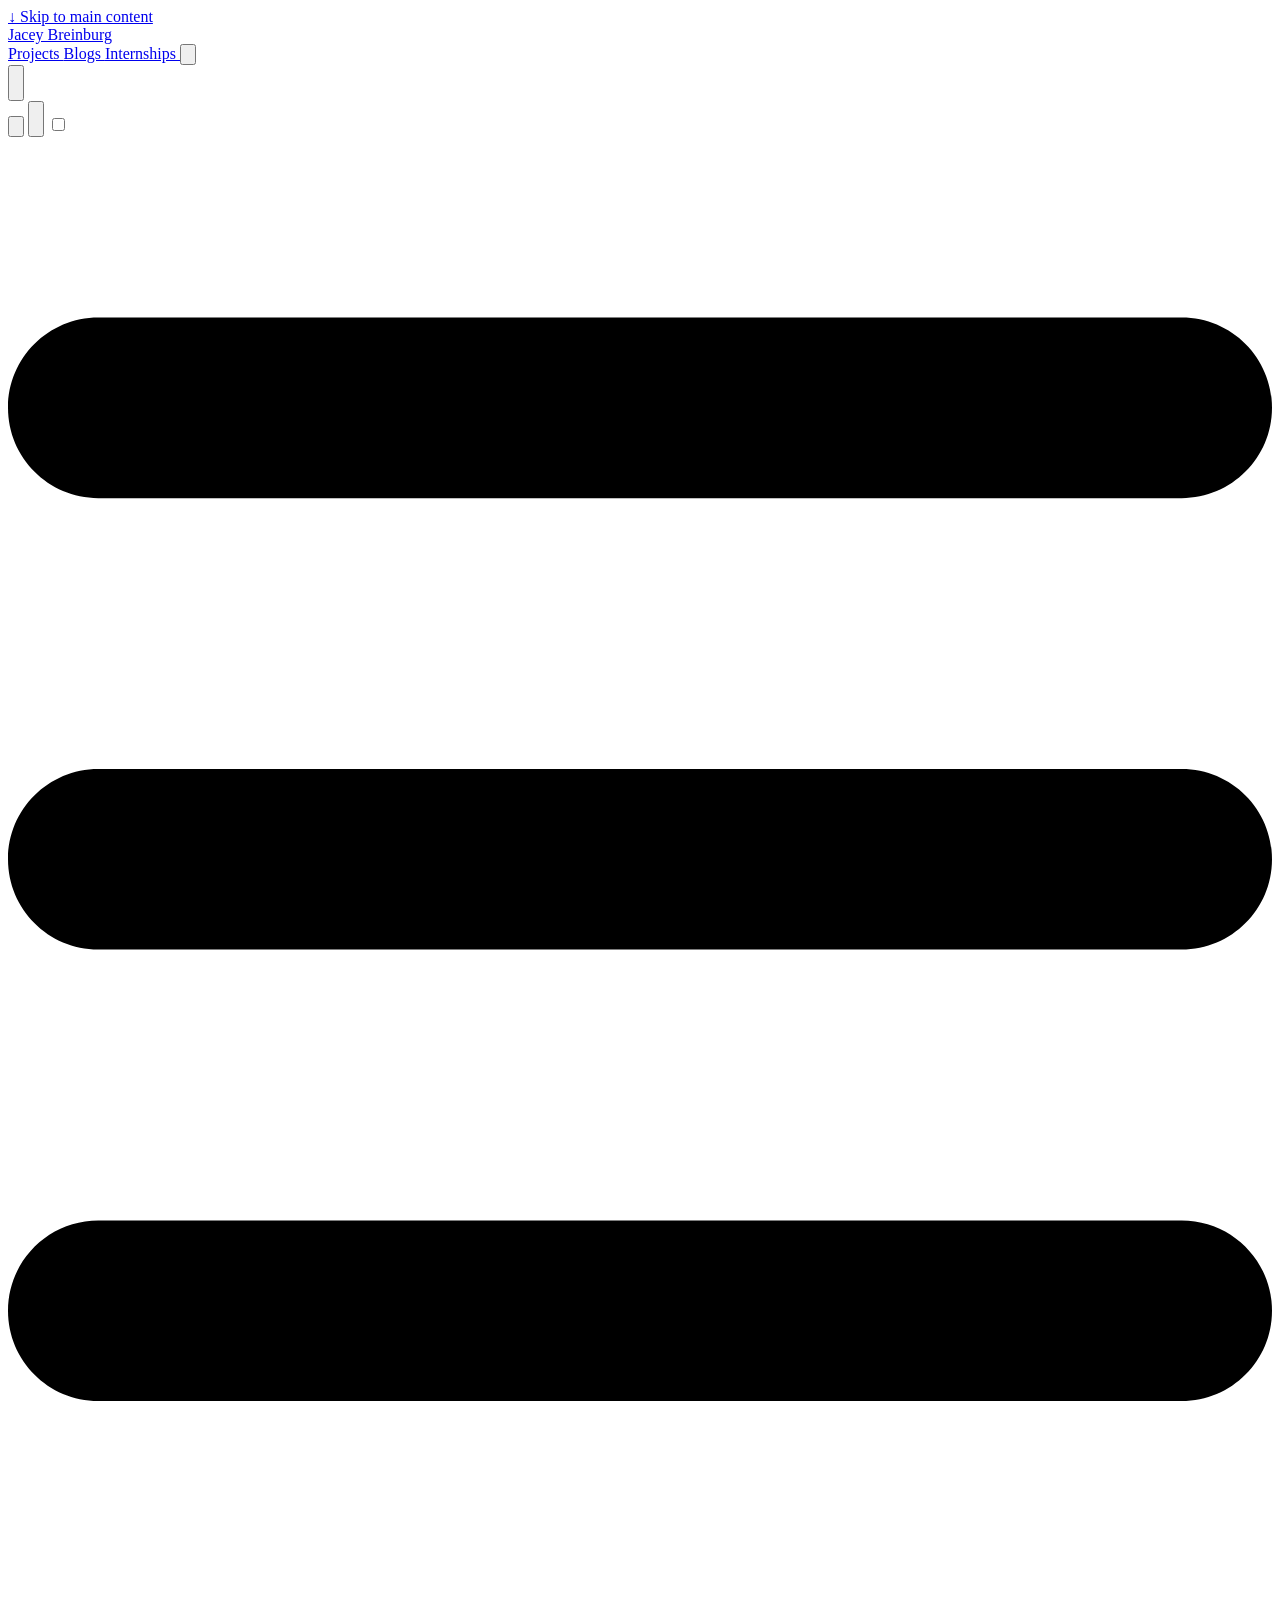
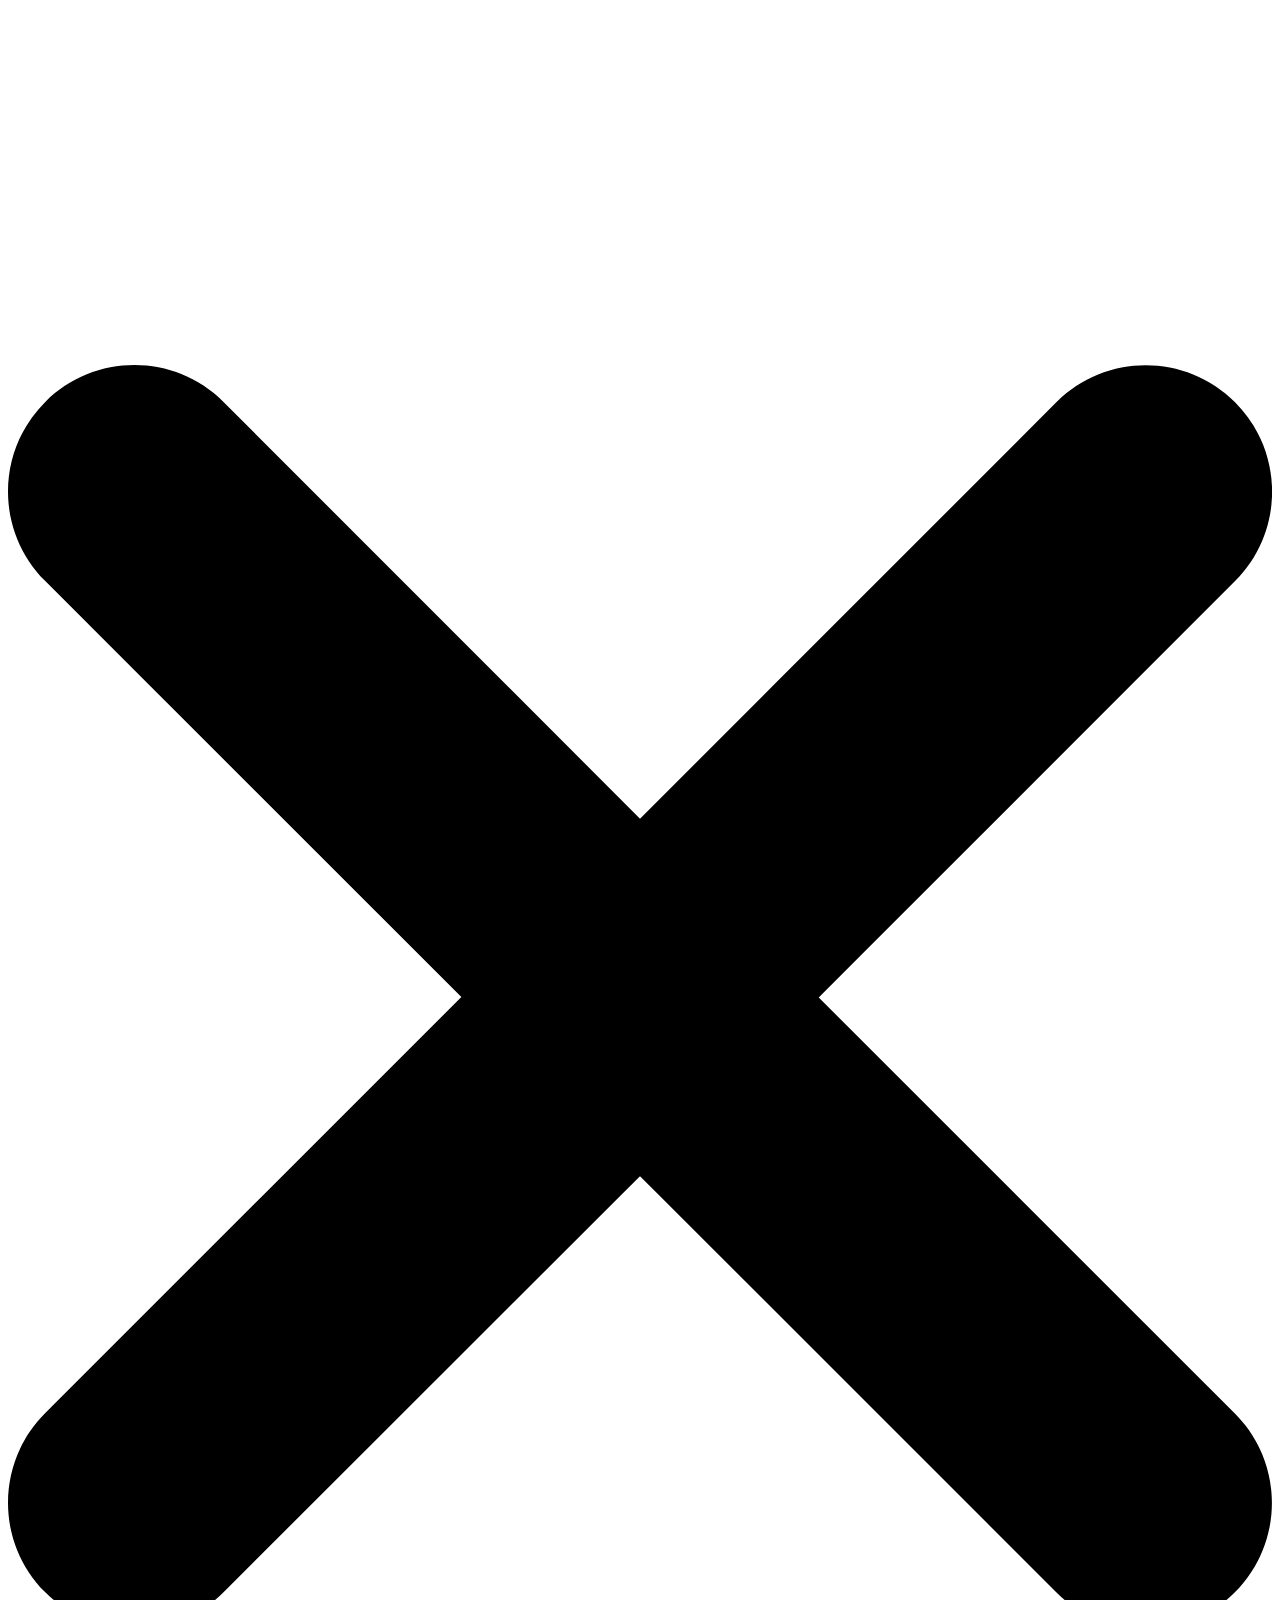
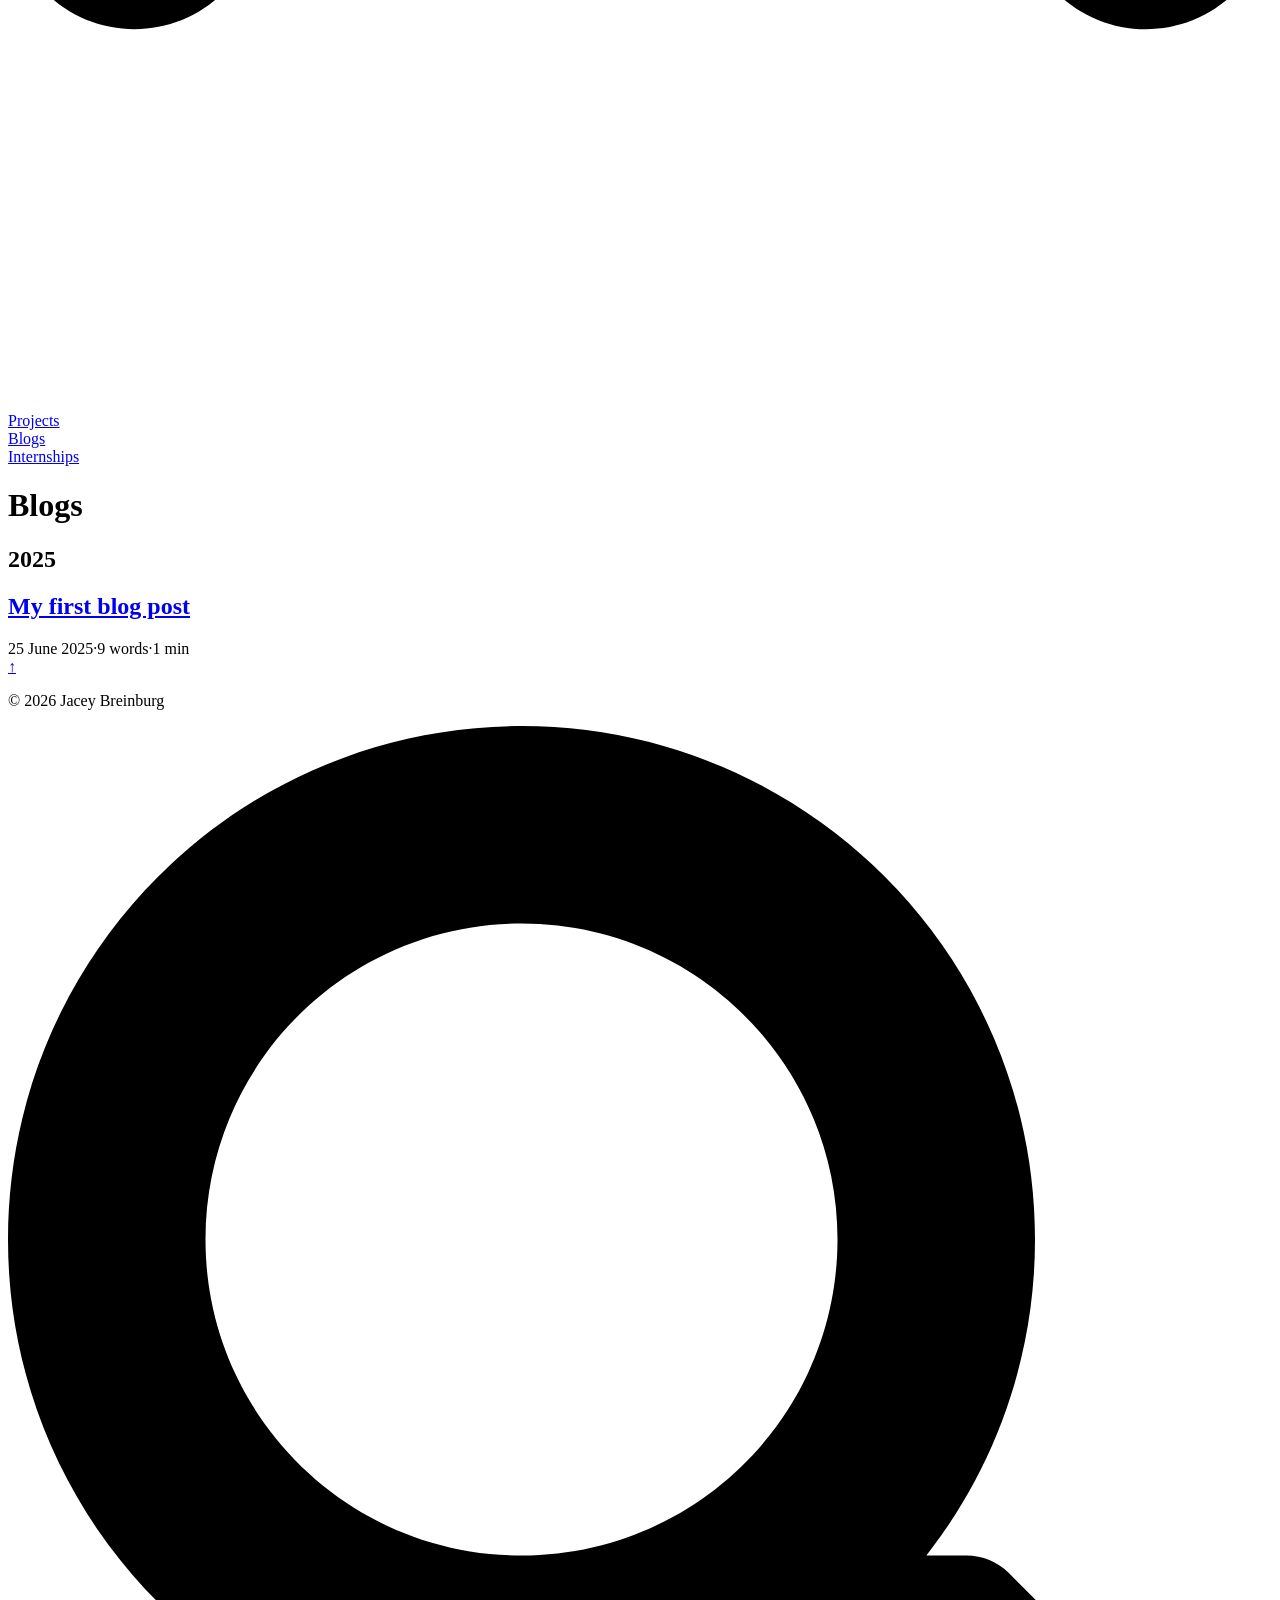
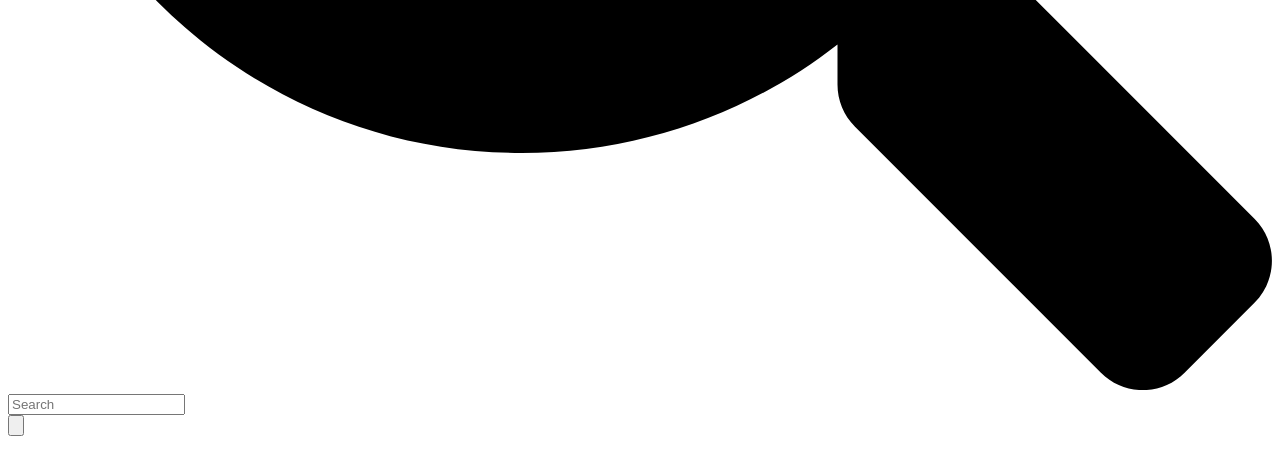
==== public/blog/index.html @ 66c121c8 "Made changes to add internships" ====
<!doctype html>
<html
  lang="en"
  dir="ltr"
  class="scroll-smooth"
  data-default-appearance="light"
  data-auto-appearance="true"><head><script src="/livereload.js?mindelay=10&amp;v=2&amp;port=1313&amp;path=livereload" data-no-instant defer></script>
  <meta charset="utf-8">
  
    <meta http-equiv="content-language" content="en">
  
  <meta name="viewport" content="width=device-width, initial-scale=1.0">
  <meta http-equiv="X-UA-Compatible" content="ie=edge">
  <meta name="theme-color">

  
  
    <title>Blogs &middot; Jacey Breinburg</title>
    <meta name="title" content="Blogs &middot; Jacey Breinburg">
  

  
  
  
  
  
    
  
    
  
    
  
  
  
  
  
  <link rel="canonical" href="http://localhost:1313/blog/">
  
  
    
      <link rel="alternate" type="application/rss+xml" href="/blog/index.xml" title="Jacey Breinburg" />
  

  
  
    <meta name="author" content="Jacey Breinburg">
  
  
    
      
        
      
    
      
        
          <link href="https://github.com/jaeceyy" rel="me">
        
      
    
      
        
          <link href="https://www.linkedin.com/in/jacey-breinburg-308bb4339/" rel="me">
        
      
    
      
        
          <link href="https://open.spotify.com/user/bemy2m1vkrgx6znifmaps44q2?si=fb3fd3c09cf0493c" rel="me">
        
      
    
  

  
  <meta property="og:url" content="http://localhost:1313/blog/">
	<meta property="og:site_name" content="Jacey Breinburg">
	<meta property="og:title" content="Blogs">
	<meta property="og:locale" content="en">
	<meta property="og:type" content="website">

  
	<meta name="twitter:card" content="summary">
	<meta name="twitter:title" content="Blogs">

  
  
  
  
    
      
    
  
    
      
    
  
    
      
    
  
  
    
  

  
  
  
  
  
  

  

  
  
  
  
  
  
  
    
  
  
    
  
  
  <link
    type="text/css"
    rel="stylesheet"
    href="/css/main.bundle.min.7b3754fa5a130f3ad222c99be4bc85a36f19e9795126b216bbd248fc06841b6cacc1e9d8e054b48f8141d9d65bf89c47954283e0b1123d3141ccb3b470d273f5.css"
    integrity="sha512-ezdU&#43;loTDzrSIsmb5LyFo28Z6XlRJrIWu9JI/AaEG2yswenY4FS0j4FB2dZb&#43;JxHlUKD4LESPTFBzLO0cNJz9Q==">

  
  
  <script
    type="text/javascript"
    src="/js/appearance.min.6f41174b3a05b680820fe08cadbfa5fb7a7ca347b76a0955cdc68b9d8aca1ce24f0547e138cea33bcc7904d551a90afcb1cc7f2d9fe8557075d501419046c08c.js"
    integrity="sha512-b0EXSzoFtoCCD&#43;CMrb&#43;l&#43;3p8o0e3aglVzcaLnYrKHOJPBUfhOM6jO8x5BNVRqQr8scx/LZ/oVXB11QFBkEbAjA=="></script>
  
  
  
  
  
  
    
    <script src="/lib/zoom/zoom.min.umd.b4b722fcb5d42f34f52b30a92f3521b69f403ca9d96d0d6179eb537cb870f5d83fdf1fe836688d95d5c99fefbda4170487711006e56051fa67ea00da10521721.js" integrity="sha512-tLci/LXULzT1KzCpLzUhtp9APKnZbQ1heetTfLhw9dg/3x/oNmiNldXJn&#43;&#43;9pBcEh3EQBuVgUfpn6gDaEFIXIQ=="></script>
  

  
  
  
    
  
  
    
    
    
  
  
  
  
  
  
  
    
    <script
      defer
      type="text/javascript"
      id="script-bundle"
      src="/js/main.bundle.min.ecde4393b7348405774ad47459b74f73673ea7e170d83b1858d04fa1ec8330281a5fb97d2d868e6411fbba964b8f2bc5b6dbabcc4115672779f264450dbd7f07.js"
      integrity="sha512-7N5Dk7c0hAV3StR0WbdPc2c&#43;p&#43;Fw2DsYWNBPoeyDMCgaX7l9LYaOZBH7upZLjyvFtturzEEVZyd58mRFDb1/Bw=="
      data-copy="Copy"
      data-copied="Copied"></script>
  

  
  
























  

  

  

  

  













  
  
    <link rel="apple-touch-icon" sizes="180x180" href="/apple-touch-icon.png">
    <link rel="icon" type="image/png" sizes="32x32" href="/favicon-32x32.png">
    <link rel="icon" type="image/png" sizes="16x16" href="/favicon-16x16.png">
    <link rel="manifest" href="/site.webmanifest">
  

  
  <script type="application/ld+json">
  [{
    "@context": "https://schema.org",
    "@type": "Article",
    "articleSection": "Blogs",
    "name": "Blogs",
    "headline": "Blogs",
    
    "inLanguage": "en",
    "url" : "http://localhost:1313/blog/",
    "author" : {
      "@type": "Person",
      "name": "Jacey Breinburg"
    },
    "copyrightYear": "2025",
    "dateCreated": "2025-06-25T00:00:00\u002b00:00",
    "datePublished": "2025-06-25T00:00:00\u002b00:00",
    
    "dateModified": "2025-06-25T00:00:00\u002b00:00",
    
    
    
    "mainEntityOfPage": "true",
    "wordCount": "0"
  }]
  </script>



  
  

  
  

  
  

  
  
</head>


















  
  <body class="flex flex-col h-screen m-auto leading-7 max-w-7xl px-6 sm:px-14 md:px-24 lg:px-32 text-lg bg-neutral text-neutral-900 dark:bg-neutral-800 dark:text-neutral bf-scrollbar">
    <div id="the-top" class="absolute flex self-center">
      <a
        class="px-3 py-1 text-sm -translate-y-8 rounded-b-lg bg-primary-200 focus:translate-y-0 dark:bg-neutral-600"
        href="#main-content">
        <span class="font-bold text-primary-600 pe-2 dark:text-primary-400">&darr;</span>
        Skip to main content
      </a>
    </div>
    
    
      <div class="main-menu flex items-center w-full gap-2 p-1 pl-0">
  
  
    <a href="/" class="text-base font-medium truncate min-w-0 shrink">
      Jacey Breinburg
    </a>
  
  <div class="flex items-center ms-auto">
    <div class="hidden md:flex">
      <nav class="flex items-center gap-x-5 h-12">
  
    
      
  
    <a
      href="/projects/"
      
      class="flex items-center bf-icon-color-hover"
      aria-label="Projects"
      title="Projects">
      
      
        <span class="text-base font-medium break-normal">
          Projects
        </span>
      
    </a>
  

    
      
  
    <a
      href="/blog/"
      
      class="flex items-center bf-icon-color-hover"
      aria-label="Blogs"
      title="Blogs">
      
      
        <span class="text-base font-medium break-normal">
          Blogs
        </span>
      
    </a>
  

    
      
  
    <a
      href="/internships/"
      
      class="flex items-center bf-icon-color-hover"
      aria-label="Internships"
      title="Internships">
      
      
        <span class="text-base font-medium break-normal">
          Internships
        </span>
      
    </a>
  

    
  

  

  

  
    <button
      id="search-button"
      aria-label="Search"
      class="text-base bf-icon-color-hover"
      title="Search (/)">
      <span class="relative block icon"><svg aria-hidden="true" focusable="false" data-prefix="fas" data-icon="search" class="svg-inline--fa fa-search fa-w-16" role="img" xmlns="http://www.w3.org/2000/svg" viewBox="0 0 512 512"><path fill="currentColor" d="M505 442.7L405.3 343c-4.5-4.5-10.6-7-17-7H372c27.6-35.3 44-79.7 44-128C416 93.1 322.9 0 208 0S0 93.1 0 208s93.1 208 208 208c48.3 0 92.7-16.4 128-44v16.3c0 6.4 2.5 12.5 7 17l99.7 99.7c9.4 9.4 24.6 9.4 33.9 0l28.3-28.3c9.4-9.4 9.4-24.6.1-34zM208 336c-70.7 0-128-57.2-128-128 0-70.7 57.2-128 128-128 70.7 0 128 57.2 128 128 0 70.7-57.2 128-128 128z"/></svg>
</span>
    </button>
  

  
    <div class="flex items-center">
      <button
        id="appearance-switcher"
        aria-label="Dark mode switcher"
        type="button"
        class="text-base bf-icon-color-hover">
        <div class="flex items-center justify-center dark:hidden">
          <span class="relative block icon"><svg xmlns="http://www.w3.org/2000/svg" viewBox="0 0 512 512"><path fill="currentColor" d="M32 256c0-123.8 100.3-224 223.8-224c11.36 0 29.7 1.668 40.9 3.746c9.616 1.777 11.75 14.63 3.279 19.44C245 86.5 211.2 144.6 211.2 207.8c0 109.7 99.71 193 208.3 172.3c9.561-1.805 16.28 9.324 10.11 16.95C387.9 448.6 324.8 480 255.8 480C132.1 480 32 379.6 32 256z"/></svg>
</span>
        </div>
        <div class="items-center justify-center hidden dark:flex">
          <span class="relative block icon"><svg xmlns="http://www.w3.org/2000/svg" viewBox="0 0 512 512"><path fill="currentColor" d="M256 159.1c-53.02 0-95.1 42.98-95.1 95.1S202.1 351.1 256 351.1s95.1-42.98 95.1-95.1S309 159.1 256 159.1zM509.3 347L446.1 255.1l63.15-91.01c6.332-9.125 1.104-21.74-9.826-23.72l-109-19.7l-19.7-109c-1.975-10.93-14.59-16.16-23.72-9.824L256 65.89L164.1 2.736c-9.125-6.332-21.74-1.107-23.72 9.824L121.6 121.6L12.56 141.3C1.633 143.2-3.596 155.9 2.736 164.1L65.89 256l-63.15 91.01c-6.332 9.125-1.105 21.74 9.824 23.72l109 19.7l19.7 109c1.975 10.93 14.59 16.16 23.72 9.824L256 446.1l91.01 63.15c9.127 6.334 21.75 1.107 23.72-9.822l19.7-109l109-19.7C510.4 368.8 515.6 356.1 509.3 347zM256 383.1c-70.69 0-127.1-57.31-127.1-127.1c0-70.69 57.31-127.1 127.1-127.1s127.1 57.3 127.1 127.1C383.1 326.7 326.7 383.1 256 383.1z"/></svg>
</span>
        </div>
      </button>
    </div>
  
</nav>



    </div>
    <div class="flex md:hidden">
      <div class="flex items-center h-14 gap-4">
  
    <button
      id="search-button-mobile"
      aria-label="Search"
      class="flex items-center justify-center bf-icon-color-hover"
      title="Search (/)">
      <span class="relative block icon"><svg aria-hidden="true" focusable="false" data-prefix="fas" data-icon="search" class="svg-inline--fa fa-search fa-w-16" role="img" xmlns="http://www.w3.org/2000/svg" viewBox="0 0 512 512"><path fill="currentColor" d="M505 442.7L405.3 343c-4.5-4.5-10.6-7-17-7H372c27.6-35.3 44-79.7 44-128C416 93.1 322.9 0 208 0S0 93.1 0 208s93.1 208 208 208c48.3 0 92.7-16.4 128-44v16.3c0 6.4 2.5 12.5 7 17l99.7 99.7c9.4 9.4 24.6 9.4 33.9 0l28.3-28.3c9.4-9.4 9.4-24.6.1-34zM208 336c-70.7 0-128-57.2-128-128 0-70.7 57.2-128 128-128 70.7 0 128 57.2 128 128 0 70.7-57.2 128-128 128z"/></svg>
</span>
    </button>
  

  
    <button
      id="appearance-switcher-mobile"
      type="button"
      aria-label="Dark mode switcher"
      class="flex items-center justify-center text-neutral-900 hover:text-primary-600 dark:text-neutral-200 dark:hover:text-primary-400">
      <div class="dark:hidden">
        <span class="relative block icon"><svg xmlns="http://www.w3.org/2000/svg" viewBox="0 0 512 512"><path fill="currentColor" d="M32 256c0-123.8 100.3-224 223.8-224c11.36 0 29.7 1.668 40.9 3.746c9.616 1.777 11.75 14.63 3.279 19.44C245 86.5 211.2 144.6 211.2 207.8c0 109.7 99.71 193 208.3 172.3c9.561-1.805 16.28 9.324 10.11 16.95C387.9 448.6 324.8 480 255.8 480C132.1 480 32 379.6 32 256z"/></svg>
</span>
      </div>
      <div class="hidden dark:block">
        <span class="relative block icon"><svg xmlns="http://www.w3.org/2000/svg" viewBox="0 0 512 512"><path fill="currentColor" d="M256 159.1c-53.02 0-95.1 42.98-95.1 95.1S202.1 351.1 256 351.1s95.1-42.98 95.1-95.1S309 159.1 256 159.1zM509.3 347L446.1 255.1l63.15-91.01c6.332-9.125 1.104-21.74-9.826-23.72l-109-19.7l-19.7-109c-1.975-10.93-14.59-16.16-23.72-9.824L256 65.89L164.1 2.736c-9.125-6.332-21.74-1.107-23.72 9.824L121.6 121.6L12.56 141.3C1.633 143.2-3.596 155.9 2.736 164.1L65.89 256l-63.15 91.01c-6.332 9.125-1.105 21.74 9.824 23.72l109 19.7l19.7 109c1.975 10.93 14.59 16.16 23.72 9.824L256 446.1l91.01 63.15c9.127 6.334 21.75 1.107 23.72-9.822l19.7-109l109-19.7C510.4 368.8 515.6 356.1 509.3 347zM256 383.1c-70.69 0-127.1-57.31-127.1-127.1c0-70.69 57.31-127.1 127.1-127.1s127.1 57.3 127.1 127.1C383.1 326.7 326.7 383.1 256 383.1z"/></svg>
</span>
      </div>
    </button>
  

  
    <input type="checkbox" id="mobile-menu-toggle" autocomplete="off" class="hidden peer">
    <label for="mobile-menu-toggle" class="flex items-center justify-center cursor-pointer bf-icon-color-hover">
      <span class="relative block icon"><svg xmlns="http://www.w3.org/2000/svg" viewBox="0 0 448 512"><path fill="currentColor" d="M0 96C0 78.33 14.33 64 32 64H416C433.7 64 448 78.33 448 96C448 113.7 433.7 128 416 128H32C14.33 128 0 113.7 0 96zM0 256C0 238.3 14.33 224 32 224H416C433.7 224 448 238.3 448 256C448 273.7 433.7 288 416 288H32C14.33 288 0 273.7 0 256zM416 448H32C14.33 448 0 433.7 0 416C0 398.3 14.33 384 32 384H416C433.7 384 448 398.3 448 416C448 433.7 433.7 448 416 448z"/></svg>
</span>
    </label>

    <div
      role="dialog"
      aria-modal="true"
      style="scrollbar-gutter: stable;"
      class="fixed inset-0 z-50 invisible overflow-y-auto px-6 py-20 opacity-0 transition-[opacity,visibility] duration-300 peer-checked:visible peer-checked:opacity-100 bg-neutral-50/97 dark:bg-neutral-900/99
      bf-scrollbar">
      <label
        for="mobile-menu-toggle"
        class="fixed end-8 top-5 flex items-center justify-center z-50 h-12 w-12 cursor-pointer select-none rounded-full bf-icon-color-hover border bf-border-color bf-border-color-hover bg-neutral-50 dark:bg-neutral-900">
        <span class="relative block icon"><svg xmlns="http://www.w3.org/2000/svg" viewBox="0 0 320 512"><path fill="currentColor" d="M310.6 361.4c12.5 12.5 12.5 32.75 0 45.25C304.4 412.9 296.2 416 288 416s-16.38-3.125-22.62-9.375L160 301.3L54.63 406.6C48.38 412.9 40.19 416 32 416S15.63 412.9 9.375 406.6c-12.5-12.5-12.5-32.75 0-45.25l105.4-105.4L9.375 150.6c-12.5-12.5-12.5-32.75 0-45.25s32.75-12.5 45.25 0L160 210.8l105.4-105.4c12.5-12.5 32.75-12.5 45.25 0s12.5 32.75 0 45.25l-105.4 105.4L310.6 361.4z"/></svg>
</span>
      </label>
      <nav class="mx-auto max-w-md space-y-6">
        
  
    
    <div class="px-2">
      <a
        href="/projects/"
        aria-label="Projects"
        
        class="flex items-center gap-4 group bf-icon-color-hover text-neutral-700 dark:text-neutral-200">
        
        <span title="Projects" class="text-2xl font-bold tracking-tight">
          Projects
        </span>
        
      </a>

      
    </div>
  
    
    <div class="px-2">
      <a
        href="/blog/"
        aria-label="Blogs"
        
        class="flex items-center gap-4 group bf-icon-color-hover text-neutral-700 dark:text-neutral-200">
        
        <span title="Blogs" class="text-2xl font-bold tracking-tight">
          Blogs
        </span>
        
      </a>

      
    </div>
  
    
    <div class="px-2">
      <a
        href="/internships/"
        aria-label="Internships"
        
        class="flex items-center gap-4 group bf-icon-color-hover text-neutral-700 dark:text-neutral-200">
        
        <span title="Internships" class="text-2xl font-bold tracking-tight">
          Internships
        </span>
        
      </a>

      
    </div>
  

        
  

        
  

      </nav>
    </div>
  
</div>







    </div>
  </div>
</div>





    
    <div class="relative flex flex-col grow">
      <main id="main-content" class="grow">
        
  
  
  

  
  

  
  <header>
    
    <h1 class="mt-5 text-4xl font-extrabold text-neutral-900 dark:text-neutral">Blogs</h1>
    <div class="mt-1 mb-2 text-base text-neutral-500 dark:text-neutral-400 print:hidden">
      





  
  



  

  

  

  

  


  <div class="flex flex-row flex-wrap items-center">
    
    
  </div>


    </div>
  </header>

  
  
  
  <section class="mt-0 prose flex max-w-full flex-col dark:prose-invert lg:flex-row mb-10">
    
    <div class="min-w-0 min-h-0 max-w-prose w-full">
      
    </div>
  </section>

  
  
    
    
    
    
    

    
      <section class="space-y-10 w-full">
        
          
            
              <h2 class="mt-12 text-2xl font-bold text-neutral-700 first:mt-8 dark:text-neutral-300">
                2025
              </h2>
            
            
              








  
  
  








  
  
    

    
    
      
      
        
      
        
      
        
      
    

    
    
      
      
    

    
    
      
    
  



<article class="article-link--simple flex flex-col md:flex-row relative">
  
  <div class=" mt-3 md:mt-0">
    <header class="items-center text-start text-xl font-semibold">
      <a
        
          href="/blog/test-post/"
        
        class="not-prose before:absolute before:inset-0 decoration-primary-500 dark:text-neutral text-xl font-bold text-neutral-800 hover:underline hover:underline-offset-2">
        <h2>
          My first blog post
          
        </h2>
      </a>
      
      
    </header>
    <div class="text-sm text-neutral-500 dark:text-neutral-400">
      







  

  
  
  
    
  

  

  
    
  

  

  
    
  

  
    
  

  

  

  

  

  


  <div class="flex flex-row flex-wrap items-center">
    
    
      <time datetime="2025-06-25T00:00:00&#43;00:00">25 June 2025</time><span class="px-2 text-primary-500">&middot;</span><span>9 words</span><span class="px-2 text-primary-500">&middot;</span><span title="Reading time">1 min</span>
    

    
    
  </div>

  

  
  


    </div>
    
  </div>
  <div class="px-6 pt-4 pb-2"></div>
</article>

            
          
        
      </section>
    
    
  
  
  

        


  






<div
  id="scroll-to-top"
  class="fixed bottom-6 end-6 z-50 transform translate-y-4 opacity-0 duration-200">
  <a
    href="#the-top"
    class="pointer-events-auto flex h-12 w-12 items-center justify-center rounded-full bg-neutral/50 text-xl text-neutral-700 hover:text-primary-600 dark:bg-neutral-800/50 dark:text-neutral dark:hover:text-primary-400"
    aria-label="Scroll to top"
    title="Scroll to top">
    &uarr;
  </a>
</div>

      </main><footer id="site-footer" class="py-10 print:hidden">
  
  
    
  
  <div class="flex items-center justify-between">
    
    
      <p class="text-sm text-neutral-500 dark:text-neutral-400">
          &copy;
          2026
          Jacey Breinburg
      </p>
    

    
    
  </div>
  
    <script>
      mediumZoom(document.querySelectorAll("img:not(.nozoom)"), {
        margin: 24,
        background: "rgba(0,0,0,0.5)",
        scrollOffset: 0,
      });
    </script>
  
  
  
</footer>
<div
  id="search-wrapper"
  class="invisible fixed inset-0 flex h-screen w-screen cursor-default flex-col bg-neutral-500/50 p-4 backdrop-blur-sm dark:bg-neutral-900/50 sm:p-6 md:p-[10vh] lg:p-[12vh] z-500"
  data-url="http://localhost:1313/">
  <div
    id="search-modal"
    class="flex flex-col w-full max-w-3xl min-h-0 mx-auto border rounded-md shadow-lg top-20 border-neutral-200 bg-neutral dark:border-neutral-700 dark:bg-neutral-800">
    <header class="relative z-10 flex items-center justify-between flex-none px-2">
      <form class="flex items-center flex-auto min-w-0">
        <div class="flex items-center justify-center w-8 h-8 text-neutral-400">
          <span class="relative block icon"><svg aria-hidden="true" focusable="false" data-prefix="fas" data-icon="search" class="svg-inline--fa fa-search fa-w-16" role="img" xmlns="http://www.w3.org/2000/svg" viewBox="0 0 512 512"><path fill="currentColor" d="M505 442.7L405.3 343c-4.5-4.5-10.6-7-17-7H372c27.6-35.3 44-79.7 44-128C416 93.1 322.9 0 208 0S0 93.1 0 208s93.1 208 208 208c48.3 0 92.7-16.4 128-44v16.3c0 6.4 2.5 12.5 7 17l99.7 99.7c9.4 9.4 24.6 9.4 33.9 0l28.3-28.3c9.4-9.4 9.4-24.6.1-34zM208 336c-70.7 0-128-57.2-128-128 0-70.7 57.2-128 128-128 70.7 0 128 57.2 128 128 0 70.7-57.2 128-128 128z"/></svg>
</span>
        </div>
        <input
          type="search"
          id="search-query"
          class="flex flex-auto h-12 mx-1 bg-transparent appearance-none focus:outline-dotted focus:outline-2 focus:outline-transparent"
          placeholder="Search"
          tabindex="0">
      </form>
      <button
        id="close-search-button"
        class="flex items-center justify-center w-8 h-8 text-neutral-700 hover:text-primary-600 dark:text-neutral dark:hover:text-primary-400"
        title="Close (Esc)">
        <span class="relative block icon"><svg xmlns="http://www.w3.org/2000/svg" viewBox="0 0 320 512"><path fill="currentColor" d="M310.6 361.4c12.5 12.5 12.5 32.75 0 45.25C304.4 412.9 296.2 416 288 416s-16.38-3.125-22.62-9.375L160 301.3L54.63 406.6C48.38 412.9 40.19 416 32 416S15.63 412.9 9.375 406.6c-12.5-12.5-12.5-32.75 0-45.25l105.4-105.4L9.375 150.6c-12.5-12.5-12.5-32.75 0-45.25s32.75-12.5 45.25 0L160 210.8l105.4-105.4c12.5-12.5 32.75-12.5 45.25 0s12.5 32.75 0 45.25l-105.4 105.4L310.6 361.4z"/></svg>
</span>
      </button>
    </header>
    <section class="flex-auto px-2 overflow-auto">
      <ul id="search-results">
        
      </ul>
    </section>
  </div>
</div>

    </div>
  </body>
  
</html>
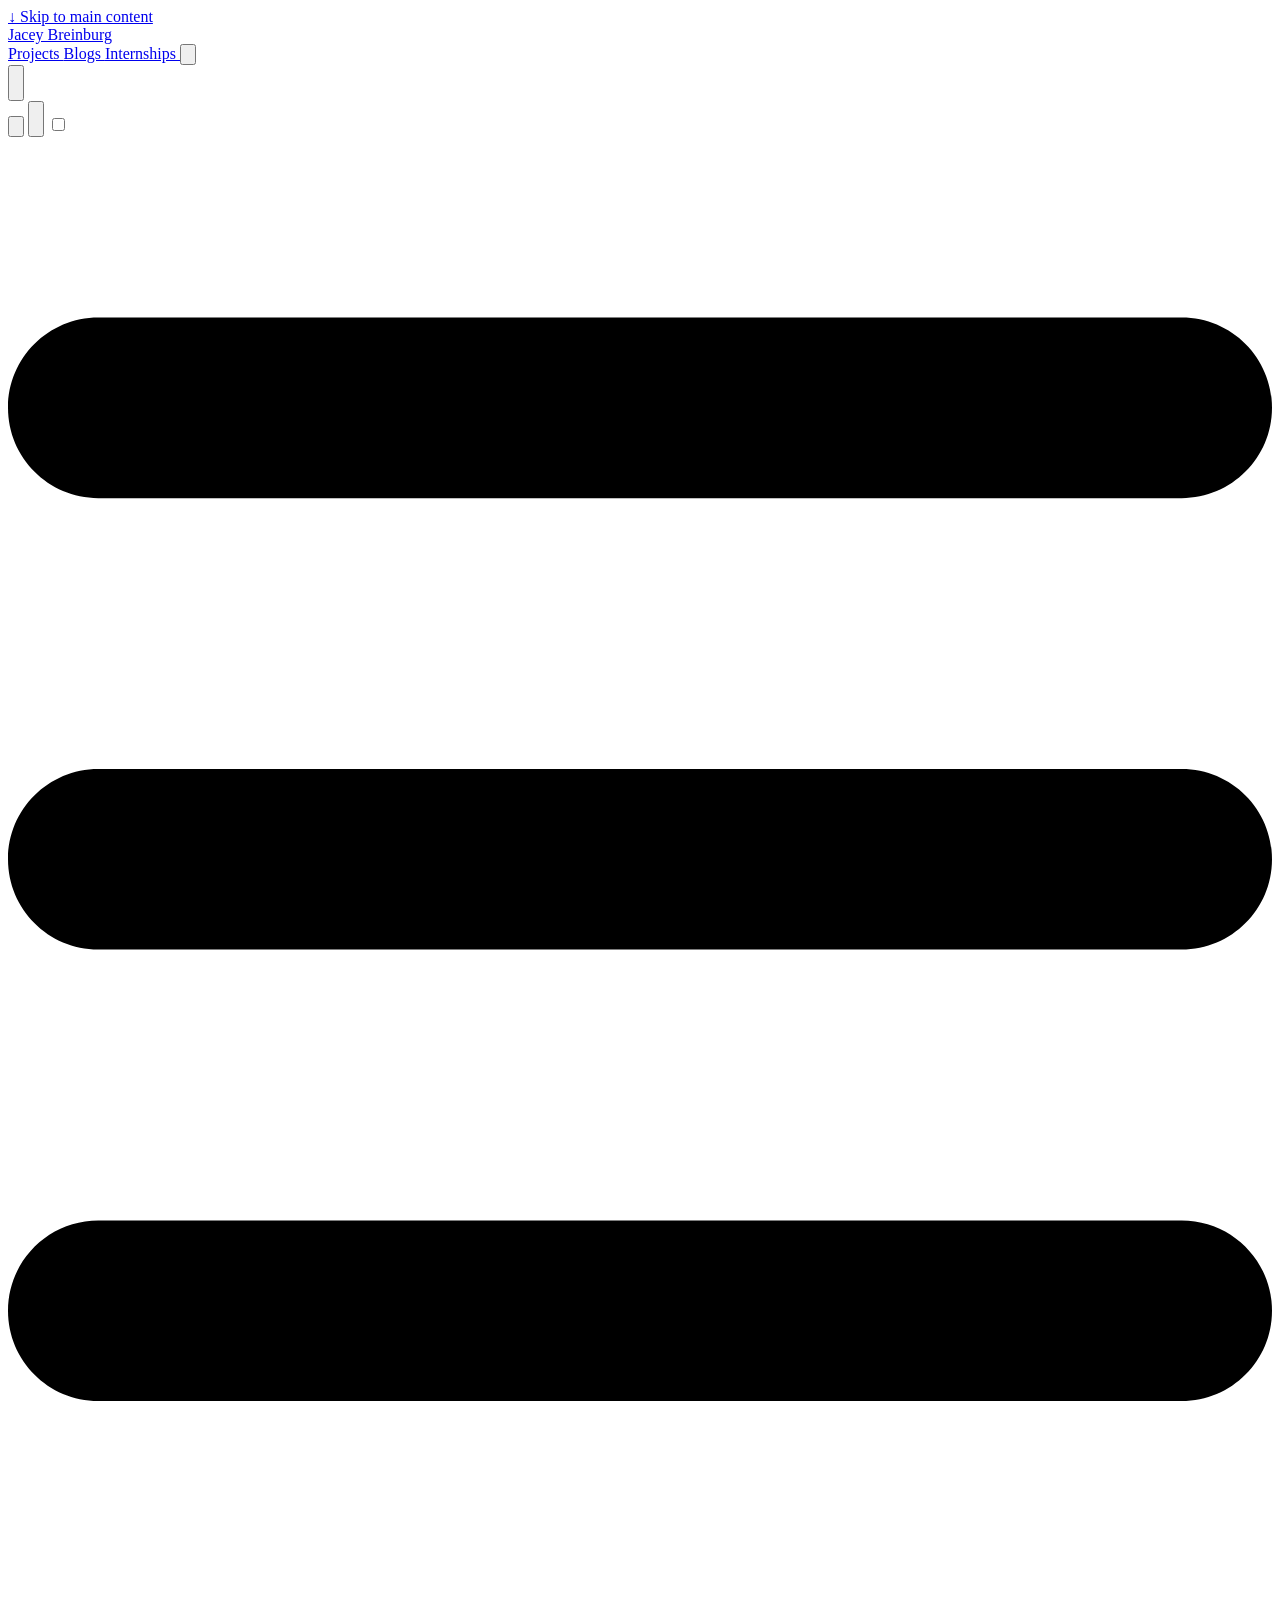
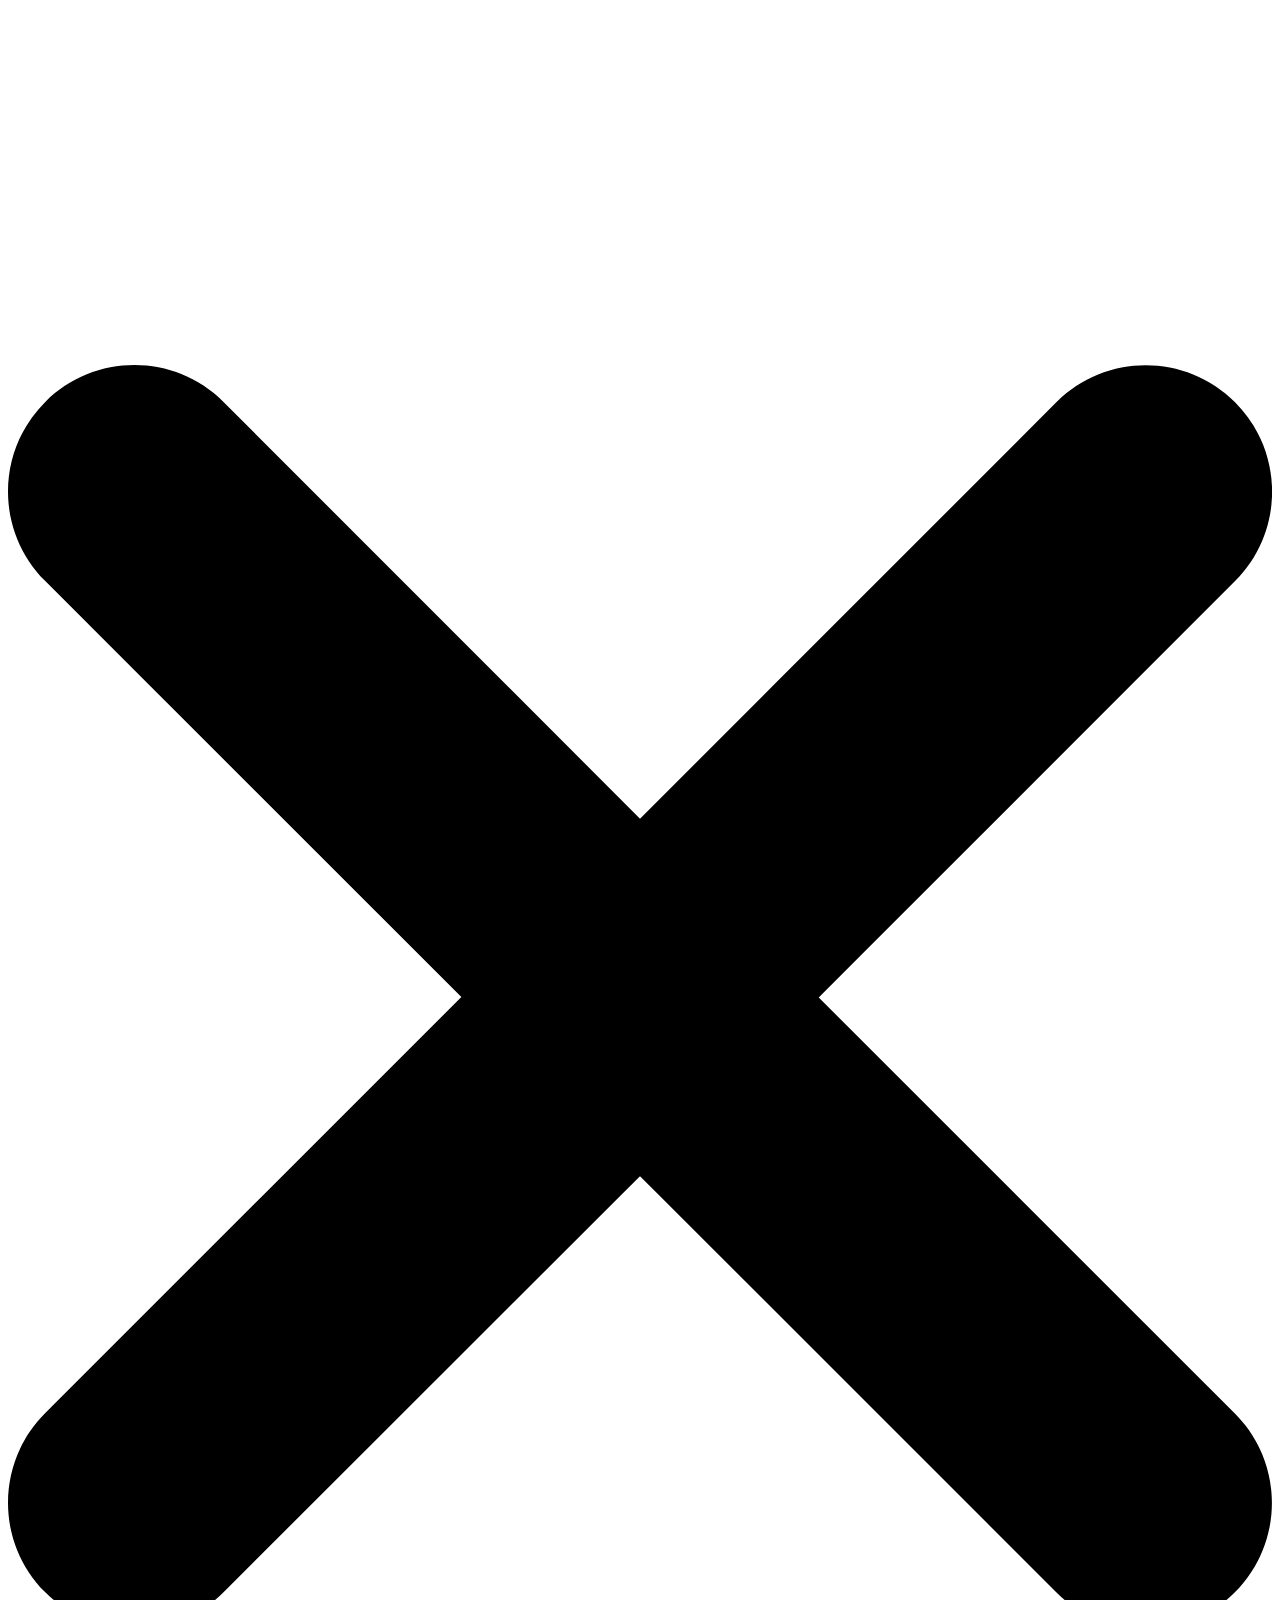
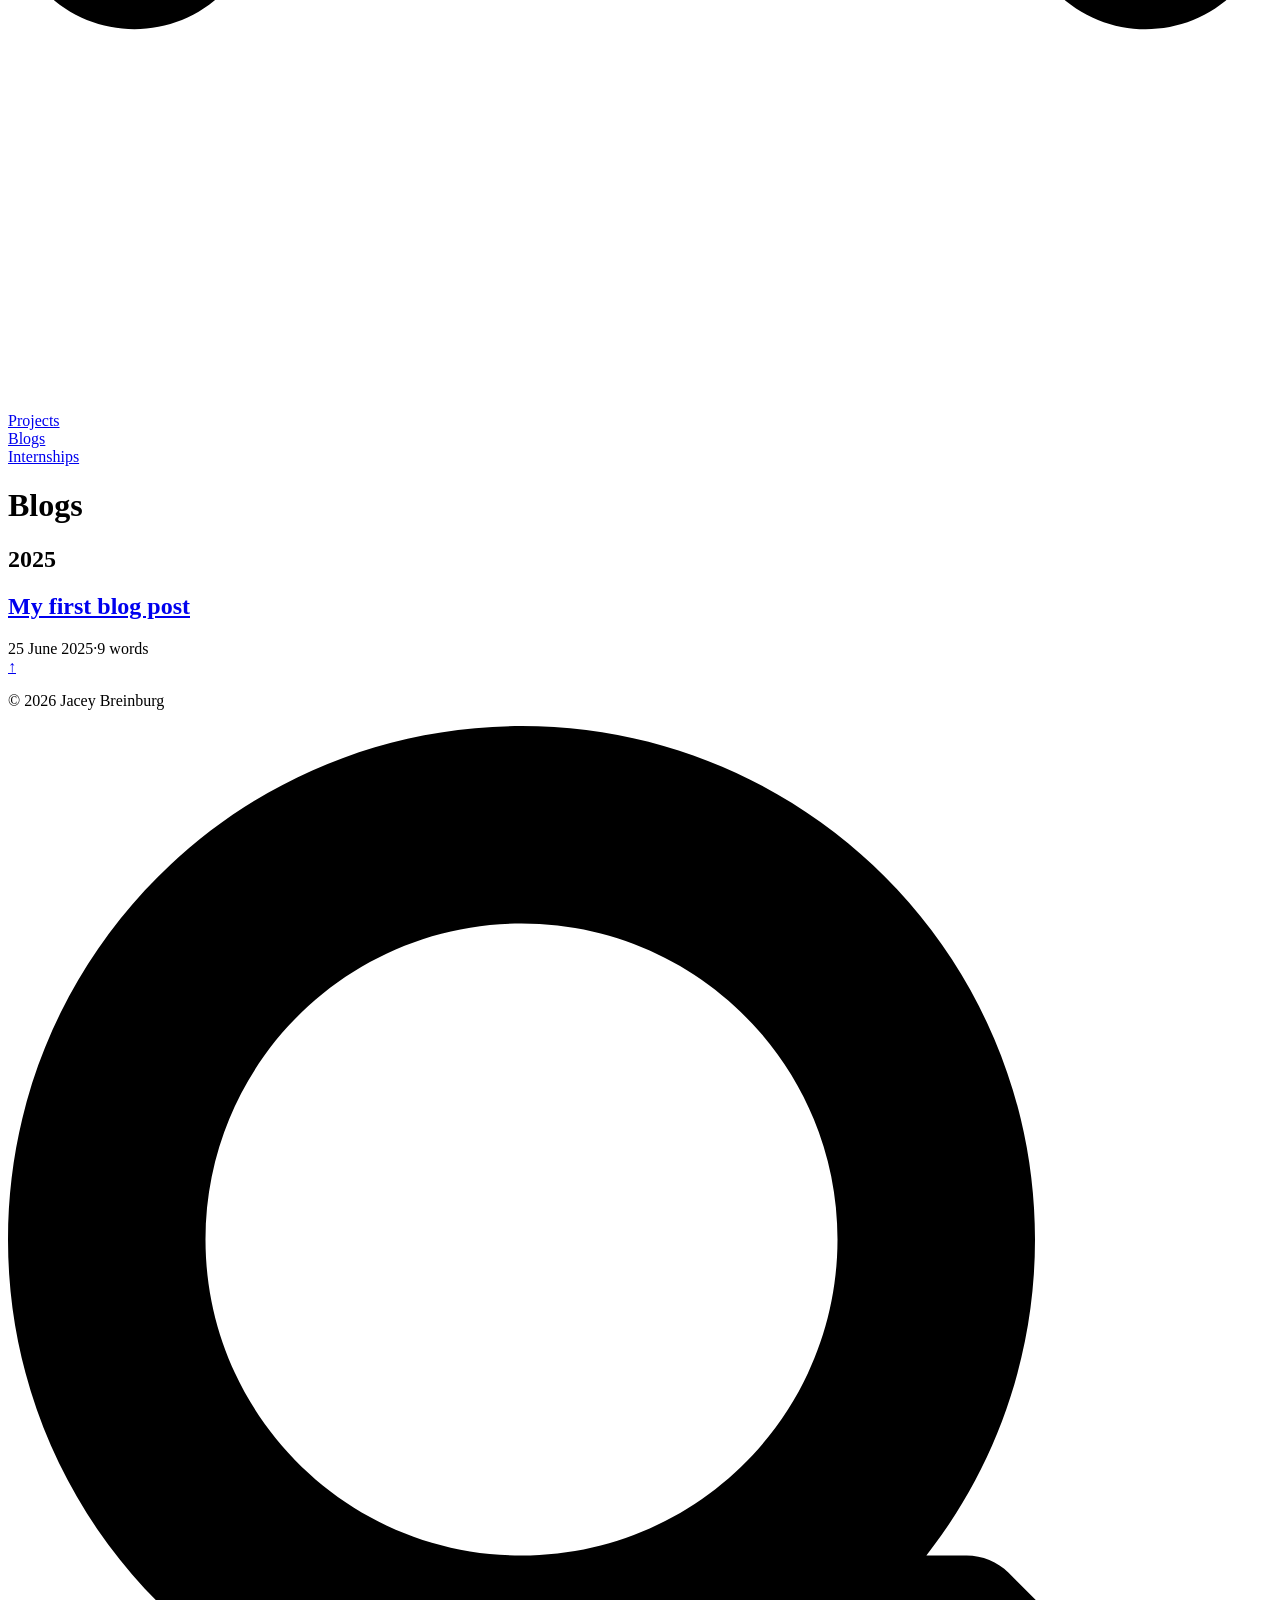
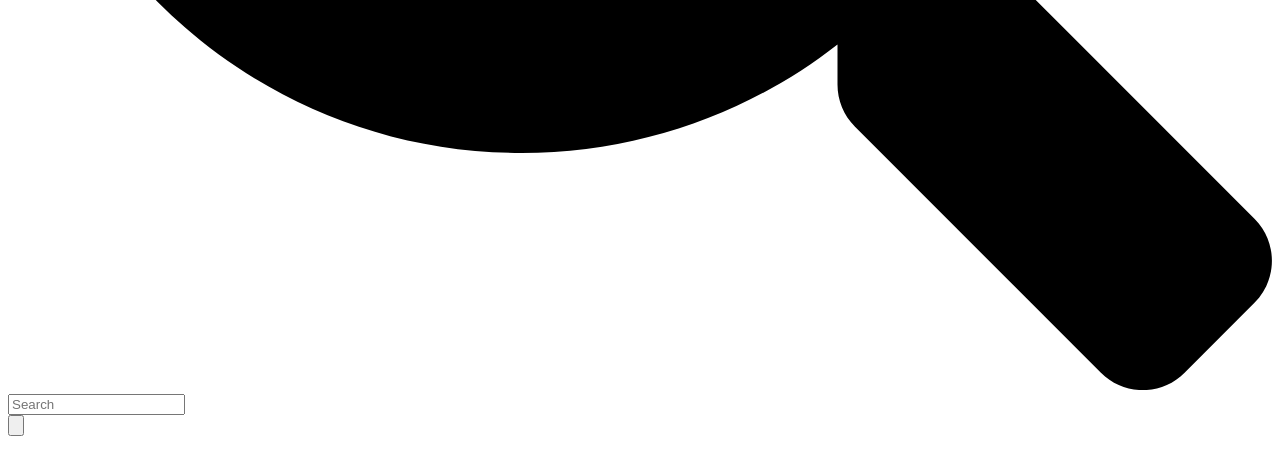
==== commit a37239c1: "Changed name from internship title" ====
--- a/public/blog/index.html
+++ b/public/blog/index.html
@@ -708,8 +708,6 @@
   
 
   
-    
-  
 
   
 
@@ -725,7 +723,7 @@
   <div class="flex flex-row flex-wrap items-center">
     
     
-      <time datetime="2025-06-25T00:00:00&#43;00:00">25 June 2025</time><span class="px-2 text-primary-500">&middot;</span><span>9 words</span><span class="px-2 text-primary-500">&middot;</span><span title="Reading time">1 min</span>
+      <time datetime="2025-06-25T00:00:00&#43;00:00">25 June 2025</time><span class="px-2 text-primary-500">&middot;</span><span>9 words</span>
     
 
     
